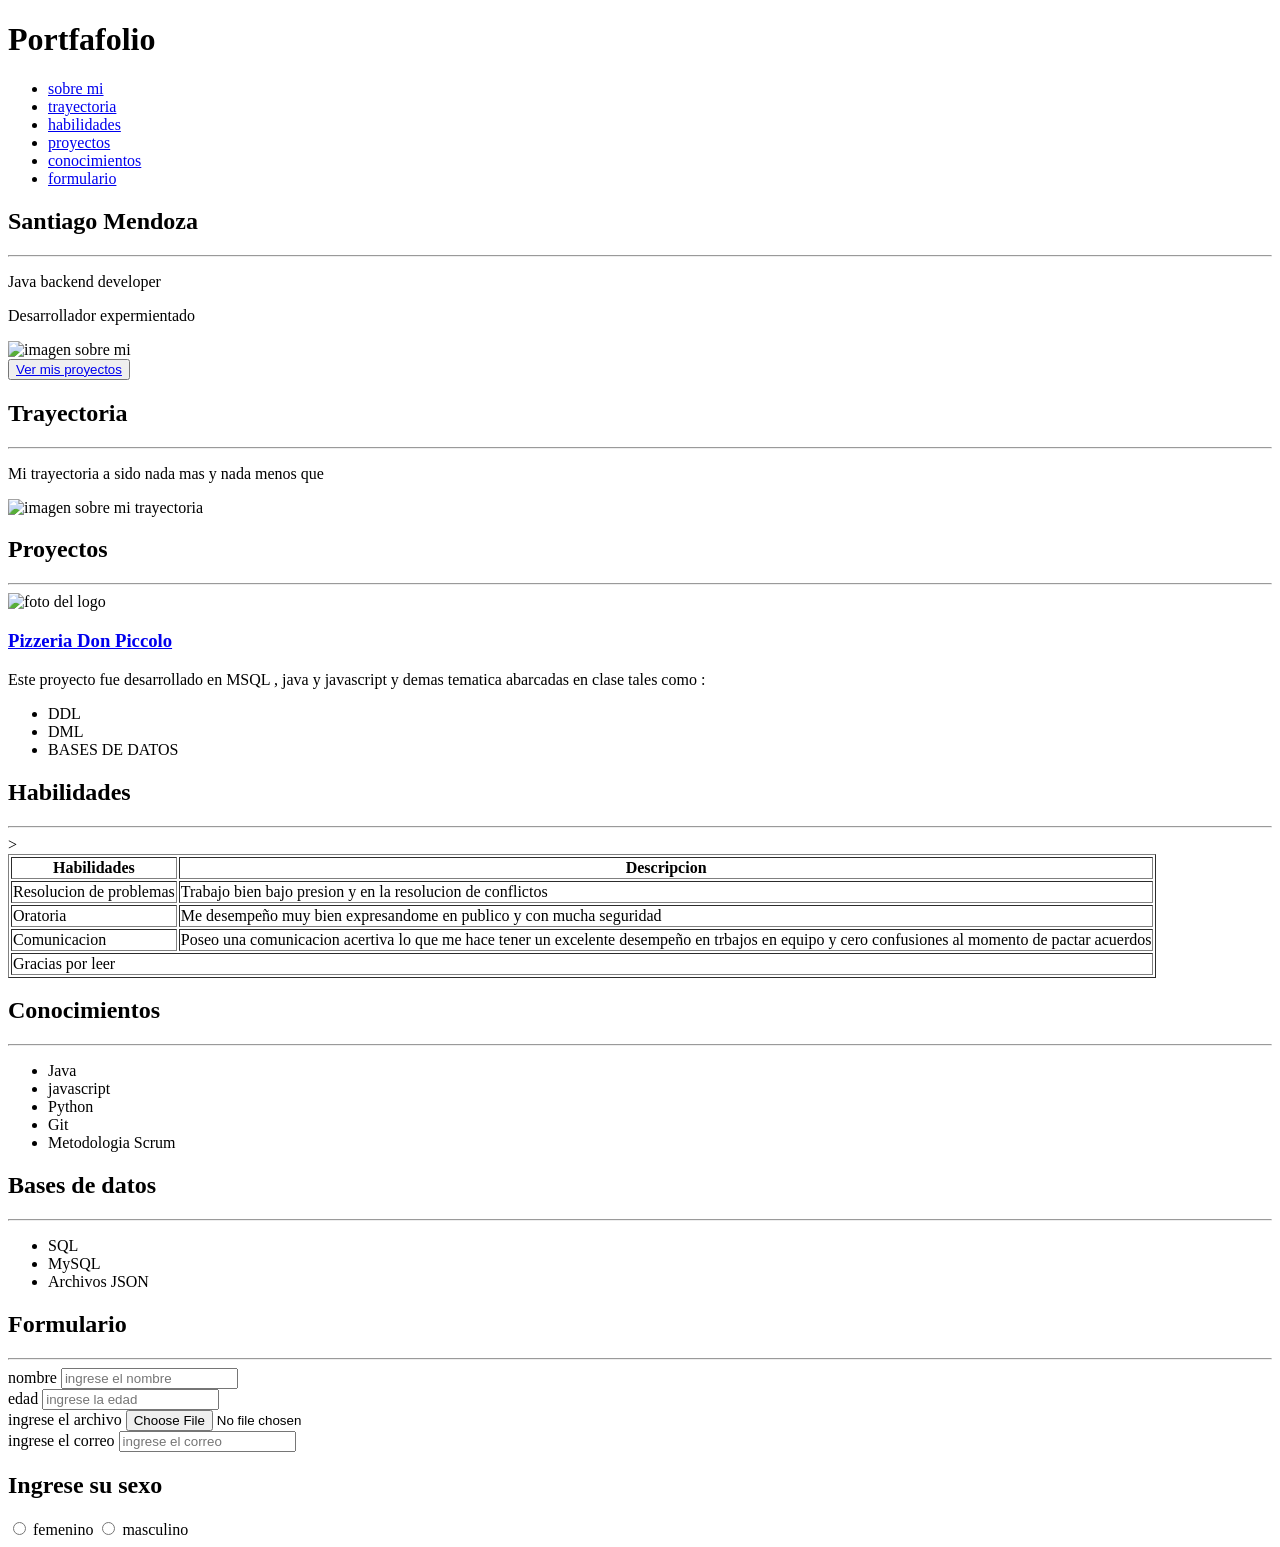
==== index.html @ f2a76dbd "Primer commit" ====
<!DOCTYPE html>
<html lang="es">

<head>
    <meta charset="UTF-8">
    <meta name="viewport" content="width=device-width, initial-scale=1.0">
    <title>Primer Proyecto</title>
</head>

<body>

    <header>
        <!---->
        <h1> Portfafolio </h1>
        <nav>
            <ul>
                <li><a href="#sobre-mi"> sobre mi </a> </li>
                <li><a href="#trayectoria"> trayectoria </a> </li>
                <li><a href="#habilidades"> habilidades </a> </li>
                <li><a href="#proyectos"> proyectos </a> </li>
                <li><a href="#conocimientos">conocimientos</a></li>
                <li><a href="#formulario">formulario</a></li>

            </ul>
        </nav>
    </header>

    <main>

        <section id="sobre-mi">
            <div>
                <h2> Santiago Mendoza </h2>
                <hr>
                <p> Java backend developer </p>
                <p> Desarrollador expermientado </p>
            </div>
            <div>
                <img src="https://i.pinimg.com/736x/64/d3/a3/64d3a3c2898d78cb7138c703d934716e.jpg" alt="imagen sobre mi"
                    height="200">
                    <br>
                    <button> <a href="#proyectos"> Ver mis proyectos </a></button>
                    <br>
            </div>
        </section>

        <section id="trayectoria">

            <div>
                <h2> Trayectoria </h2>
                <hr>
                <p>Mi trayectoria a sido nada mas y nada menos que </p>
            </div>

            <div>
                <img src="" alt="imagen sobre mi trayectoria">

            </div>
        </section>

        <section id="proyectos">
    

            <h2>Proyectos</h2>
            <hr>
            <article id="pizzeria don picolo">

                <img src="https://www.pizzaspiccolo.com.co//wp-content/uploads/2019/03/Logo-Piccolo-Nuevo-1.png"
                    alt="foto del logo" height="200">

                <h3><a href="https://www.pizzaspiccolo.com.co/" target="_blank">Pizzeria Don Piccolo</a></h3>
                <p> Este proyecto fue desarrollado en MSQL , java y javascript y demas tematica abarcadas en clase tales
                    como : </p> 
                <ul>
                    <li>DDL</li>
                    <li>DML</li>
                    <li>BASES DE DATOS</li>

                </ul>

            </article>
        </section>

        <section id="habilidades">
            <h2>Habilidades</h2>
            <hr border="10"> 
            <table border=1>
                <thead>
                    <tr>
                        <th>Habilidades</th>
                        <th>Descripcion</th>
                    </tr>
                </thead>
                <tbody>
                    <tr>
                        <td>Resolucion de problemas</td>
                        <td>Trabajo bien bajo presion y en la resolucion de conflictos</td>
                    </tr>
                    <tr>
                        <td>Oratoria</td>
                        <td>Me desempeño muy bien expresandome en publico y con mucha seguridad</td>
                    </tr>
                    <tr>
                        <td>Comunicacion</td>
                        <td>Poseo una comunicacion acertiva lo que me hace tener un excelente desempeño en trbajos en equipo y cero confusiones al momento de pactar acuerdos</td>
                    </tr>
                </tbody>
                <tfoot> 
                    <td colspan="2">  Gracias por leer  </td > </colspan> >
                </tfoot>

            </table>
        </section>

        <article id="conocimientos">
            <h2>Conocimientos</h2>
            <hr>
            <ul>
                <li>Java</li>
                <li>javascript</li>
                <li>Python</li>
                <li>Git</li>
                <li>Metodologia Scrum</li>
            </ul>
        </article>
        <article>
            <h2>Bases de datos</h2>
            <hr>
            <ul>
                <li>SQL</li>
                <li>MySQL</li>
                <li>Archivos JSON</li>
            </ul>
            <section id="formulario">
                <h2>Formulario</h2>
                <hr>
                <label for="i-nombre">nombre</label>
                <input type="text" id="i-nombre" placeholder="ingrese el nombre">
                <br>
                <label for="i-edad">edad</label>
                <input type="number"id="i-edad" placeholder="ingrese la edad">
                <label for=""></label>
                <br>
                <label for="">ingrese el archivo</label>
                <input type="file">
                <br>
                <label for="i-email">ingrese el correo</label>
                <input type="email"id="i-emal" placeholder="ingrese el correo">
                <br>
                <h2>Ingrese su sexo</h2>
                <input type="radio" name="sexo" id="f"> femenino
                <input type="radio" name="sexo" id="m"> masculino
            </section>

    </main>
</body>

</html>
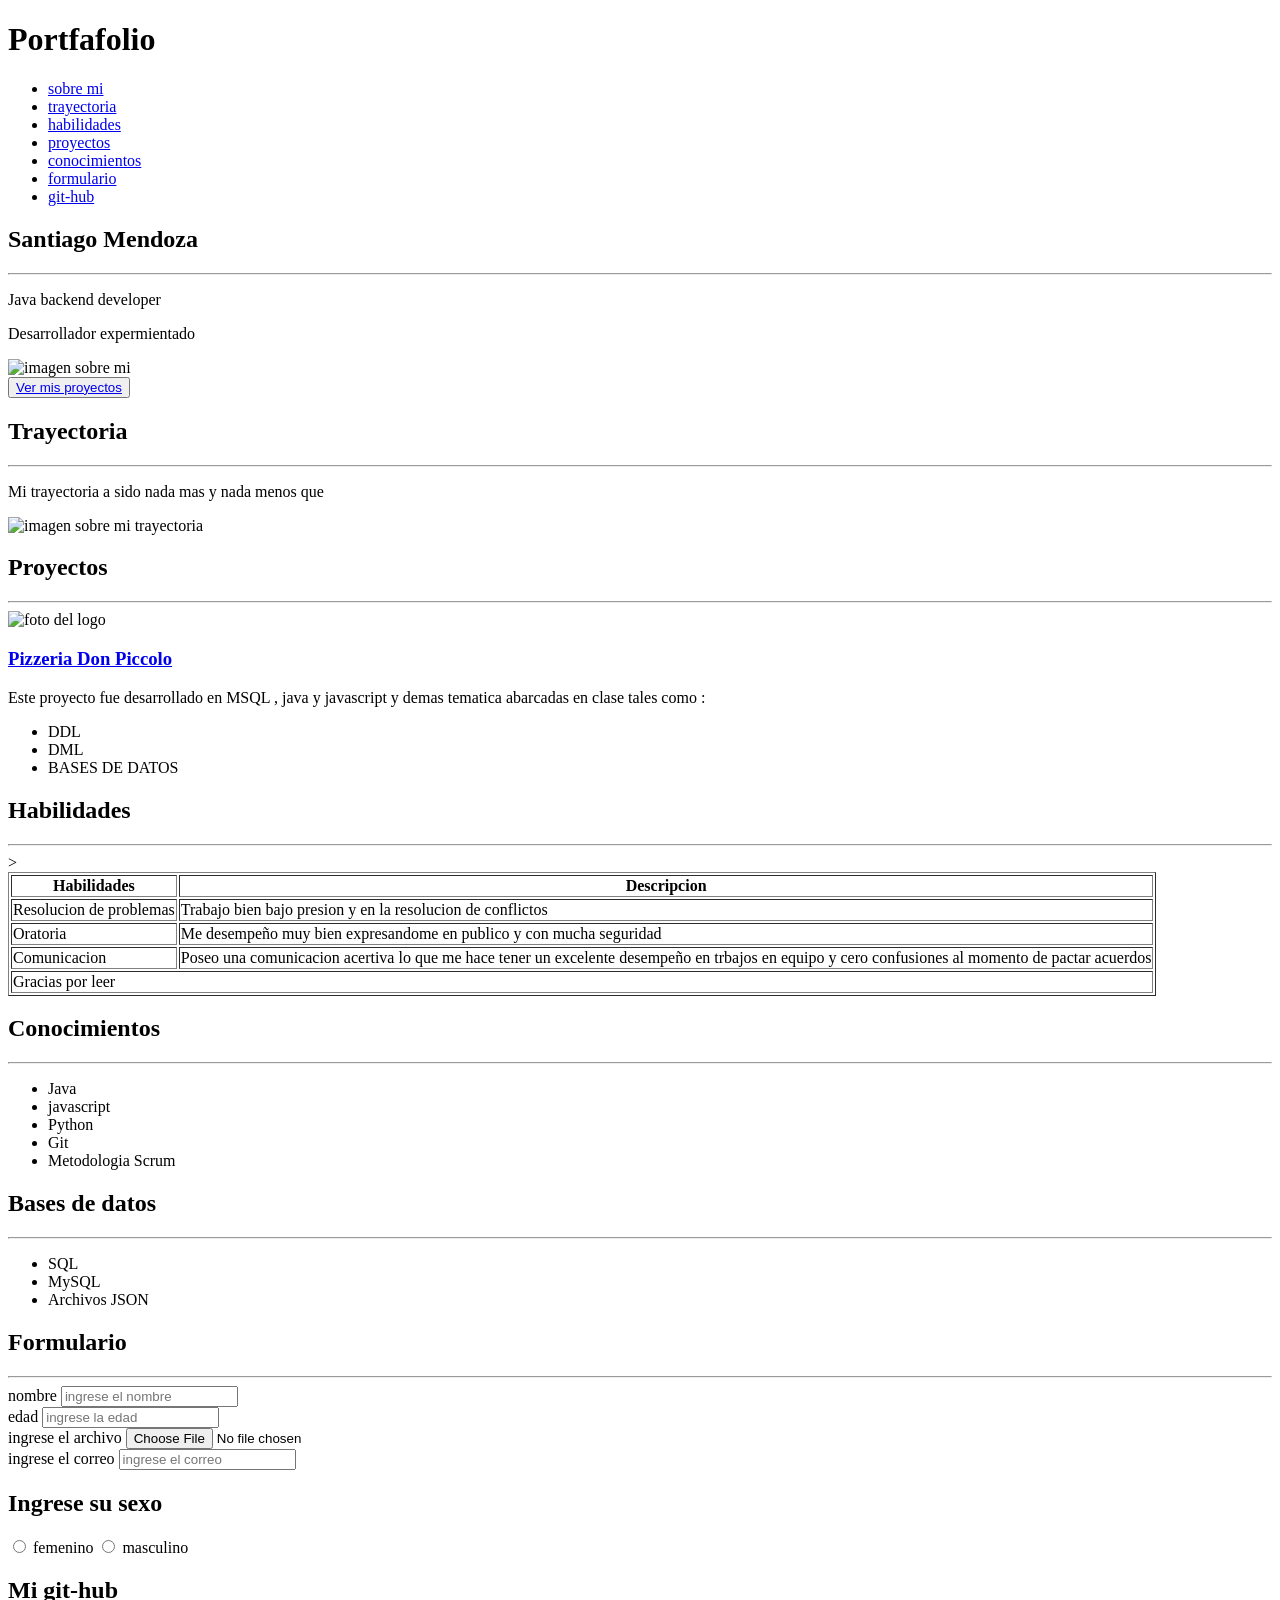
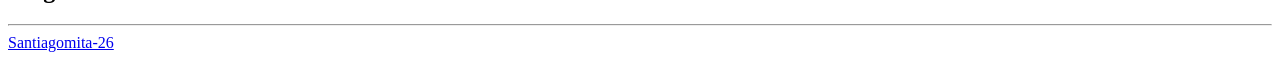
==== commit 9b922e2d: "Link de git agreado" ====
--- a/index.html
+++ b/index.html
@@ -20,6 +20,7 @@
                 <li><a href="#proyectos"> proyectos </a> </li>
                 <li><a href="#conocimientos">conocimientos</a></li>
                 <li><a href="#formulario">formulario</a></li>
+                <li><a href="#git">git-hub</a></li>
 
             </ul>
         </nav>
@@ -150,6 +151,16 @@
                 <input type="radio" name="sexo" id="f"> femenino
                 <input type="radio" name="sexo" id="m"> masculino
             </section>
+            <section id="git">
+                <h2>Mi git-hub</h2>
+                <hr>
+                <a href="https://github.com/Santiagomita-26" target="_blank">Santiagomita-26</a>
+
+
+
+
+
+            </section>
 
     </main>
 </body>
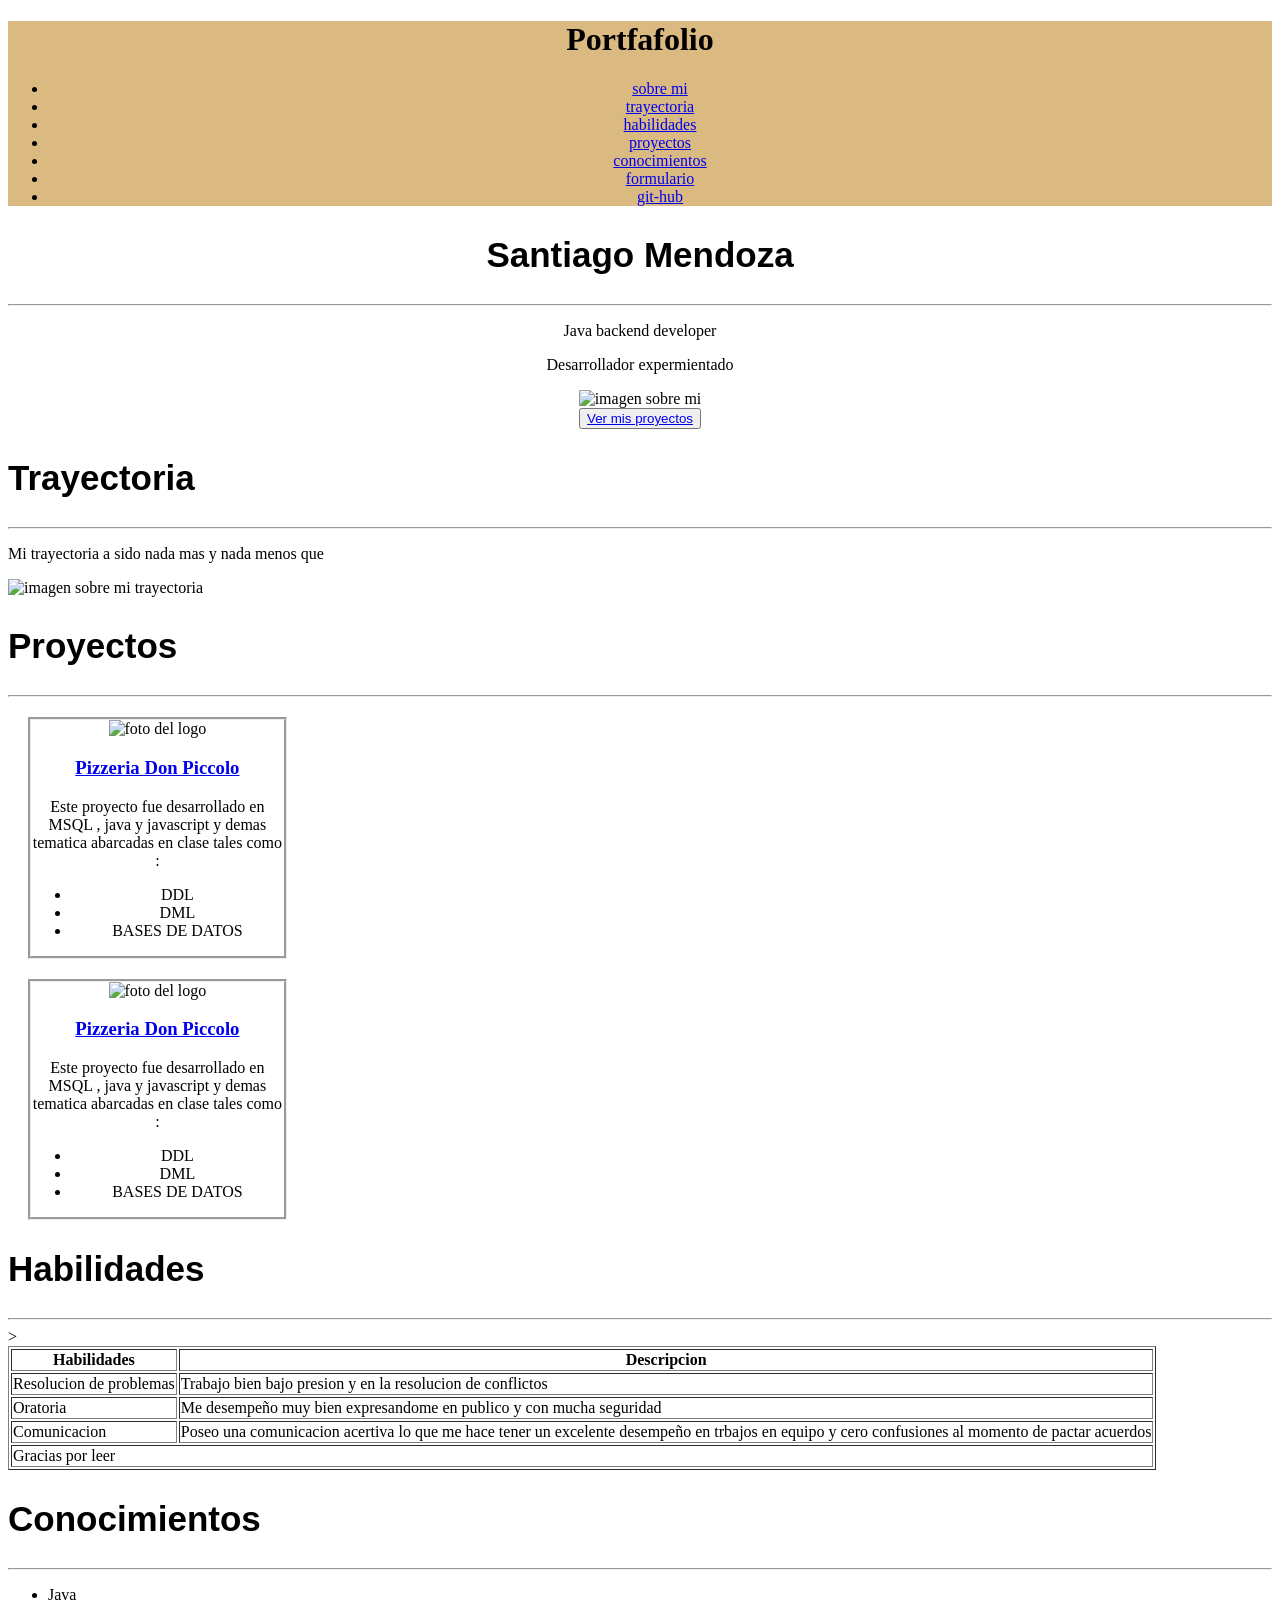
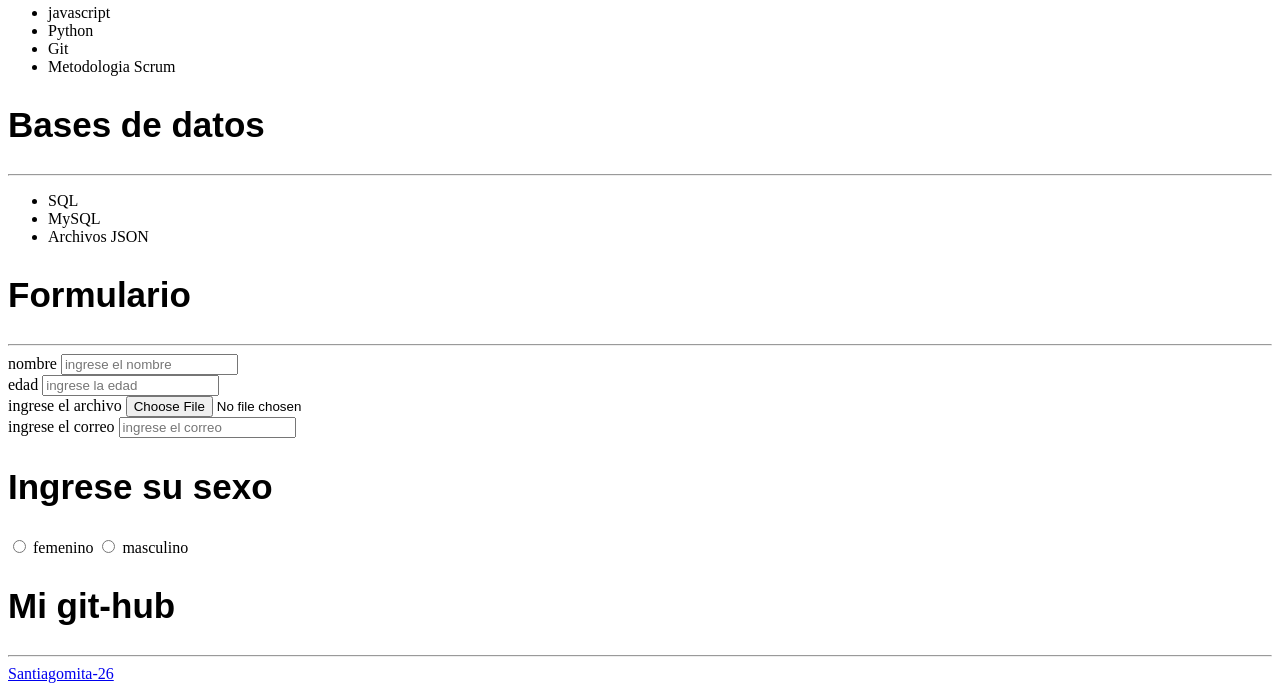
==== commit df691ff6: "Actualizacion con css" ====
--- a/index.html
+++ b/index.html
@@ -5,6 +5,7 @@
     <meta charset="UTF-8">
     <meta name="viewport" content="width=device-width, initial-scale=1.0">
     <title>Primer Proyecto</title>
+    <link rel="stylesheet" href="style.css"> <!--CON ESTO PERMITO -->
 </head>
 
 <body>
@@ -29,13 +30,13 @@
     <main>
 
         <section id="sobre-mi">
-            <div>
+            <div id="presentacion">
                 <h2> Santiago Mendoza </h2>
                 <hr>
                 <p> Java backend developer </p>
                 <p> Desarrollador expermientado </p>
             </div>
-            <div>
+            <div id="imagenpresentacion">
                 <img src="https://i.pinimg.com/736x/64/d3/a3/64d3a3c2898d78cb7138c703d934716e.jpg" alt="imagen sobre mi"
                     height="200">
                     <br>
@@ -58,12 +59,28 @@
             </div>
         </section>
 
-        <section id="proyectos">
+        <section id="proyectos" >
     
 
             <h2>Proyectos</h2>
             <hr>
-            <article id="pizzeria don picolo">
+            <article id="picolo1" class="proyectoshechos">
+
+                <img src="https://www.pizzaspiccolo.com.co//wp-content/uploads/2019/03/Logo-Piccolo-Nuevo-1.png"
+                    alt="foto del logo" height="200">
+
+                <h3><a href="https://www.pizzaspiccolo.com.co/" target="_blank">Pizzeria Don Piccolo</a></h3>
+                <p> Este proyecto fue desarrollado en MSQL , java y javascript y demas tematica abarcadas en clase tales
+                    como : </p> 
+                <ul>
+                    <li>DDL</li>
+                    <li>DML</li>
+                    <li>BASES DE DATOS</li>
+
+                </ul>
+
+            </article>
+            <article id="picolo2" class="proyectoshechos">
 
                 <img src="https://www.pizzaspiccolo.com.co//wp-content/uploads/2019/03/Logo-Piccolo-Nuevo-1.png"
                     alt="foto del logo" height="200">
--- a/style.css
+++ b/style.css
@@ -0,0 +1,24 @@
+header{
+    background-color:rgb(219, 186, 130);
+    text-align: center;        
+}
+
+h2{
+    font-family: Arial, Helvetica, sans-serif;
+    font-size: 35px;
+}
+
+#presentacion{
+    text-align: center;
+}
+
+#imagenpresentacion{
+    text-align: center;
+}
+
+.proyectoshechos{
+    text-align: center;
+    border-style: groove;
+    margin: 20px;
+    width: 20% ;
+}
